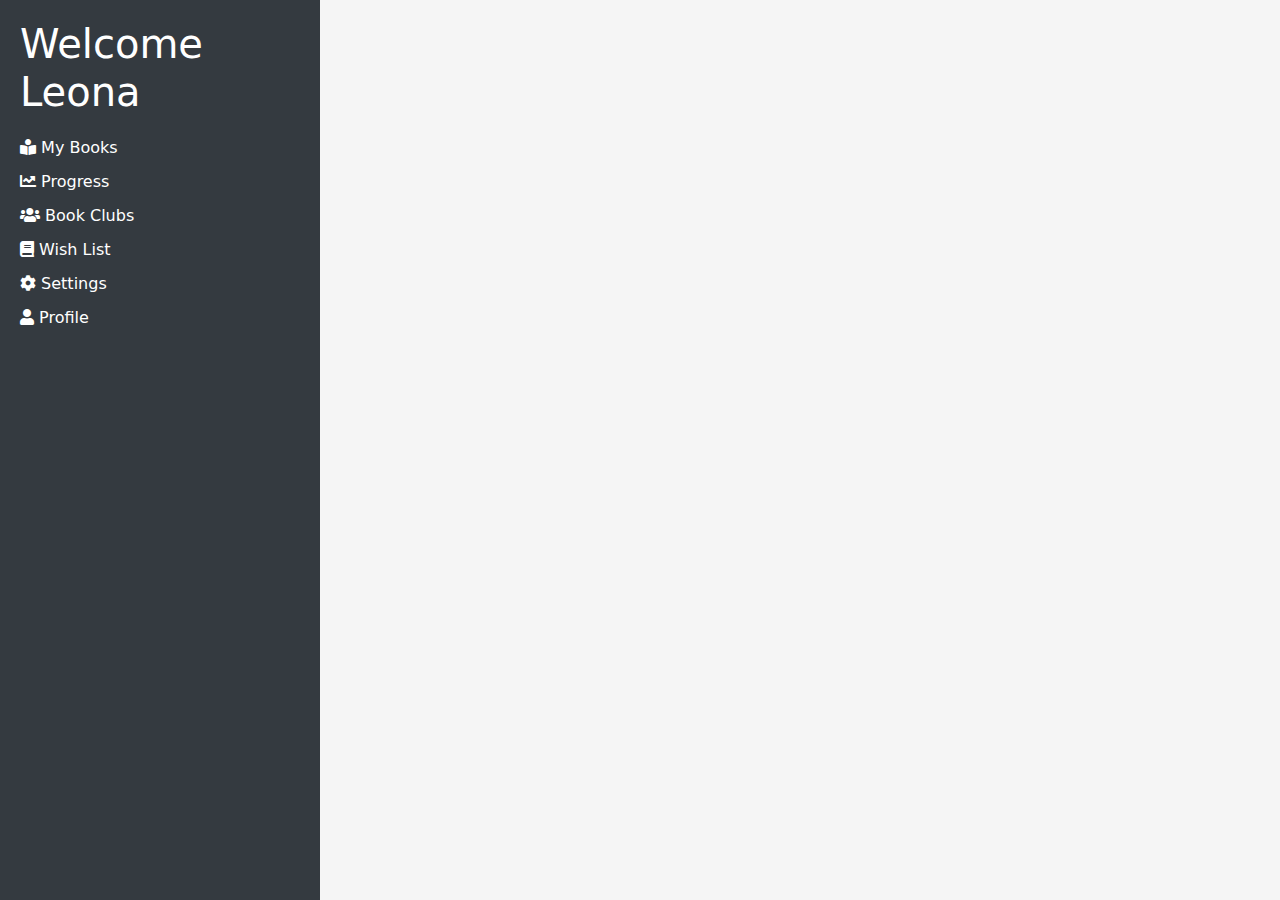
==== templates/index.html @ a9c622be "[Add]: Add the home page of the file" ====
<!DOCTYPE html>
<html lang="en">
  <head>
    <meta charset="UTF-8" />
    <meta name="viewport" content="width=device-width, initial-scale=1" />
    <title>Anxiel's Archives</title>

    <!-- Bootstrap CSS -->
    <link
      href="https://cdn.jsdelivr.net/npm/bootstrap@5.1.3/dist/css/bootstrap.min.css"
      rel="stylesheet"
    />

    <!-- Font Awesome -->
    <link
      href="https://cdnjs.cloudflare.com/ajax/libs/font-awesome/5.15.4/css/all.min.css"
      rel="stylesheet"
    />

    <style>
      /* Custom styles */
      body {
        background-color: #f5f5f5;
      }

      .sidebar {
        background-color: #343a40;
        color: #fff;
        min-height: 100vh;
        padding: 20px;
      }

      .sidebar-brand {
        margin-bottom: 20px;
      }

      .sidebar-nav {
        list-style: none;
        padding: 0;
      }

      .sidebar-nav li {
        margin-bottom: 10px;
      }

      .sidebar-nav li a {
        color: #fff;
        text-decoration: none;
      }

      .sidebar-nav li a:hover {
        color: #ccc;
      }

      .main-content {
        padding: 20px;
      }
    </style>
  </head>
  <body>
    <div class="container-fluid">
      <div class="row">
        <div class="col-md-3 sidebar">
          <h1 class="sidebar-brand">Welcome Leona</h1>
          <ul class="sidebar-nav">
            <li>
              <a href="my_books.html"
                ><i class="fas fa-book-reader"></i> My Books</a
              >
            </li>
            <li>
              <a href="#"><i class="fas fa-chart-line"></i> Progress</a>
            </li>
            <li>
              <a href="another.html"><i class="fas fa-users"></i> Book Clubs</a>
            </li>
            <li>
              <a href="#"><i class="fas fa-book"></i> Wish List</a>
            </li>
            <li>
              <a href="settings.html"><i class="fas fa-cog"></i> Settings</a>
            </li>
            <li>
              <a href="profile.html" onclick="handleNavClick('profile')"
                ><i class="fas fa-user"></i> Profile</a
              >
            </li>
          </ul>
        </div>
        <div class="col-md-9 main-content">
          <!-- Main content goes here -->
        </div>
      </div>
    </div>

    <!-- Bootstrap JS -->
    <script src="https://cdn.jsdelivr.net/npm/bootstrap@5.1.3/dist/js/bootstrap.bundle.min.js"></script>
  </body>
</html>
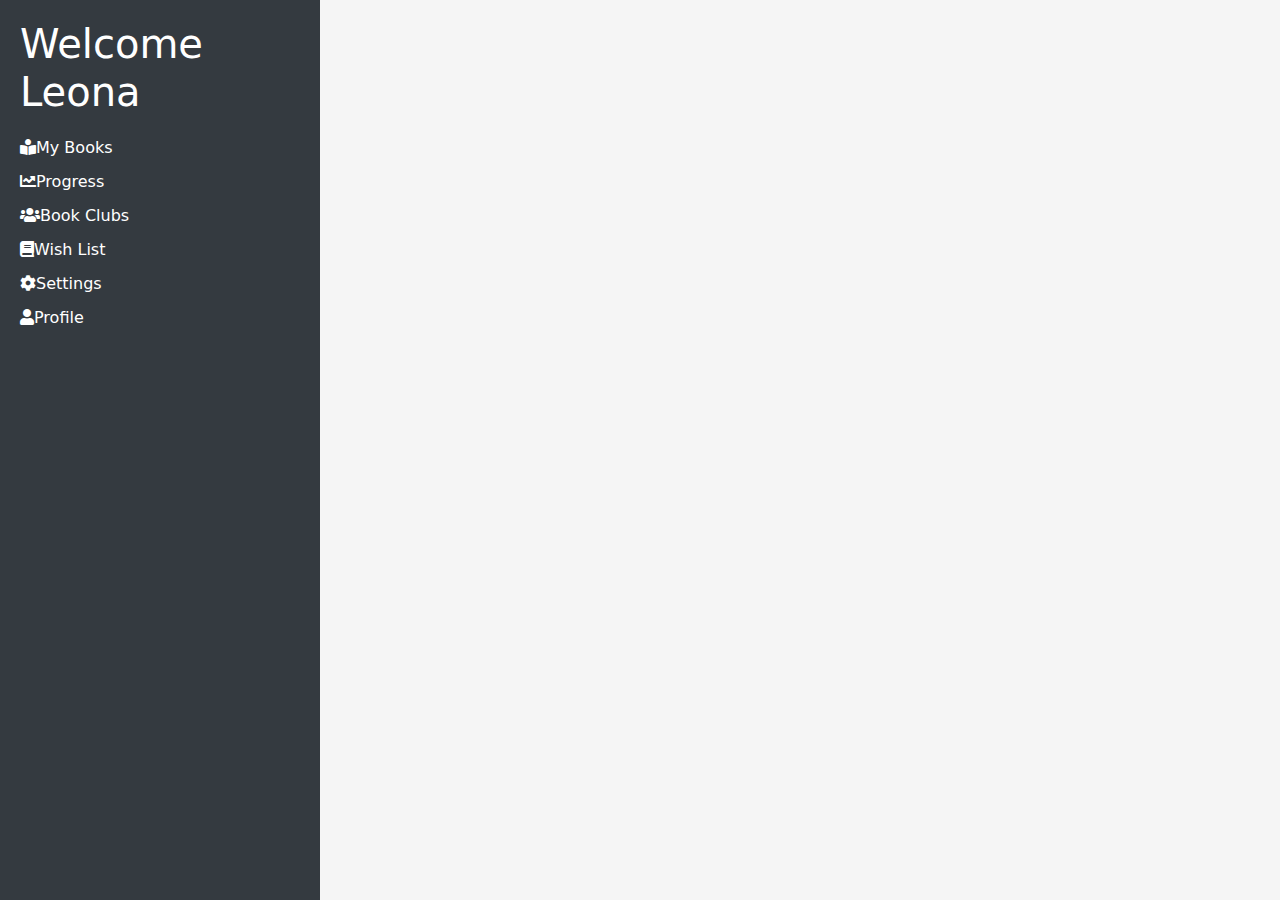
==== commit 11324226: "[Add]: Add more features to the application pages. II.[Update]: Update the content code in the golan" ====
--- a/templates/index.html
+++ b/templates/index.html
@@ -65,24 +65,24 @@
           <ul class="sidebar-nav">
             <li>
               <a href="my_books.html"
-                ><i class="fas fa-book-reader"></i> My Books</a
+                ><i class="fas fa-book-reader"></i>My Books</a
               >
             </li>
             <li>
-              <a href="#"><i class="fas fa-chart-line"></i> Progress</a>
+              <a href="#"><i class="fas fa-chart-line"></i>Progress</a>
             </li>
             <li>
-              <a href="another.html"><i class="fas fa-users"></i> Book Clubs</a>
+              <a href="another.html"><i class="fas fa-users"></i>Book Clubs</a>
             </li>
             <li>
-              <a href="#"><i class="fas fa-book"></i> Wish List</a>
+              <a href="#"><i class="fas fa-book"></i>Wish List</a>
             </li>
             <li>
-              <a href="settings.html"><i class="fas fa-cog"></i> Settings</a>
+              <a href="settings.html"><i class="fas fa-cog"></i>Settings</a>
             </li>
             <li>
               <a href="profile.html" onclick="handleNavClick('profile')"
-                ><i class="fas fa-user"></i> Profile</a
+                ><i class="fas fa-user"></i>Profile</a
               >
             </li>
           </ul>
